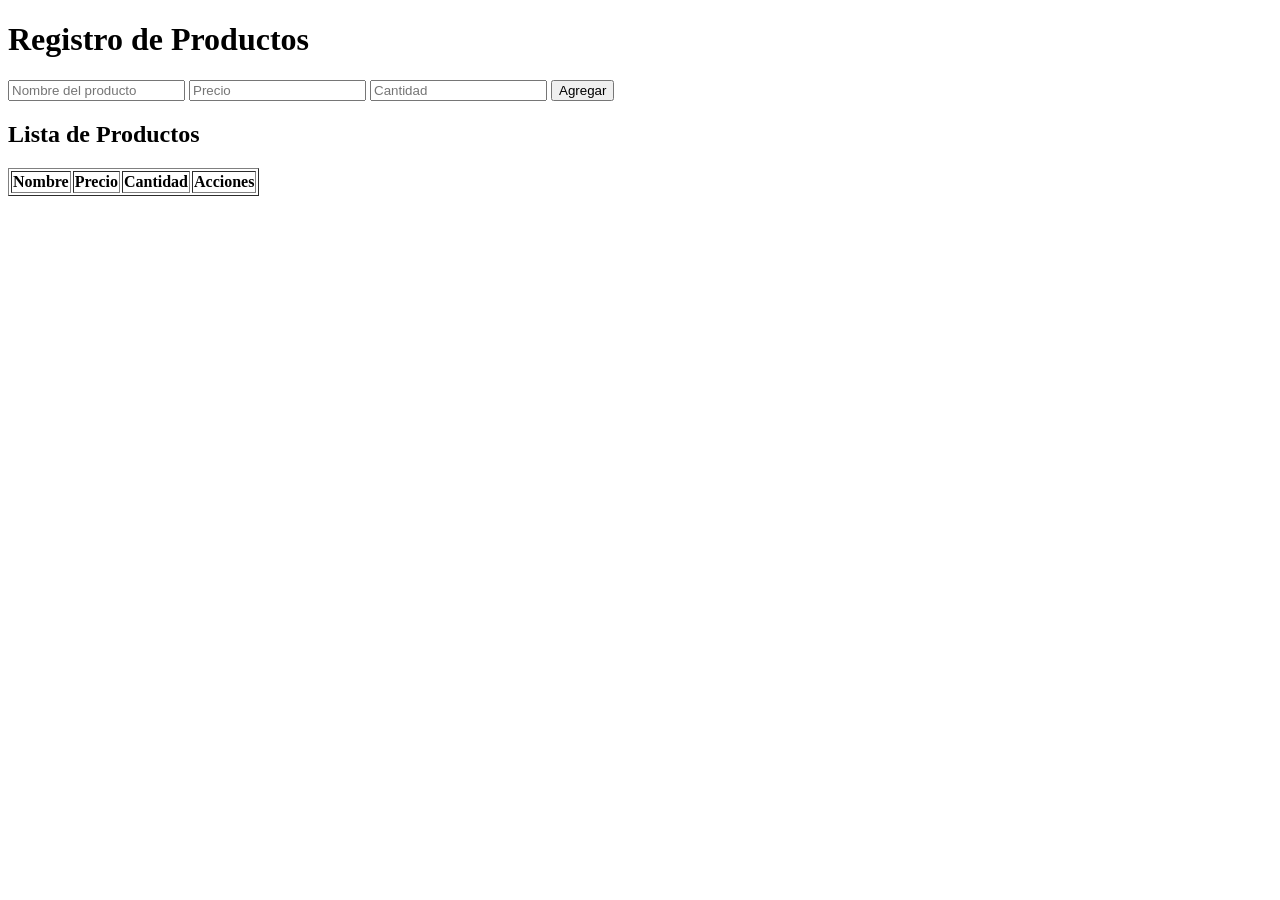
==== sesion#9/index.html @ 1e697e6c "en la sesion 9 se agrego el tema de los arrays y sus funciones" ====
<!DOCTYPE html>
<html lang="es">
<head>
    <meta charset="UTF-8">
    <title>Registro de Productos</title>
    <link rel="stylesheet" href="style.css">
</head>
<body>

<h1>Registro de Productos</h1>

<form id="formProducto">
    <input type="text" id="nombre" placeholder="Nombre del producto" required>
    <input type="number" id="precio" placeholder="Precio" required>
    <input type="number" id="cantidad" placeholder="Cantidad" required>
    <button type="submit">Agregar</button>
</form>

<h2>Lista de Productos</h2>
<table border="1">
    <thead>
        <tr>
            <th>Nombre</th>
            <th>Precio</th>
            <th>Cantidad</th>
            <th>Acciones</th>
        </tr>
    </thead>
    <tbody id="listaProductos"></tbody>
</table>

<script src="js.js"></script>
</body>
</html>
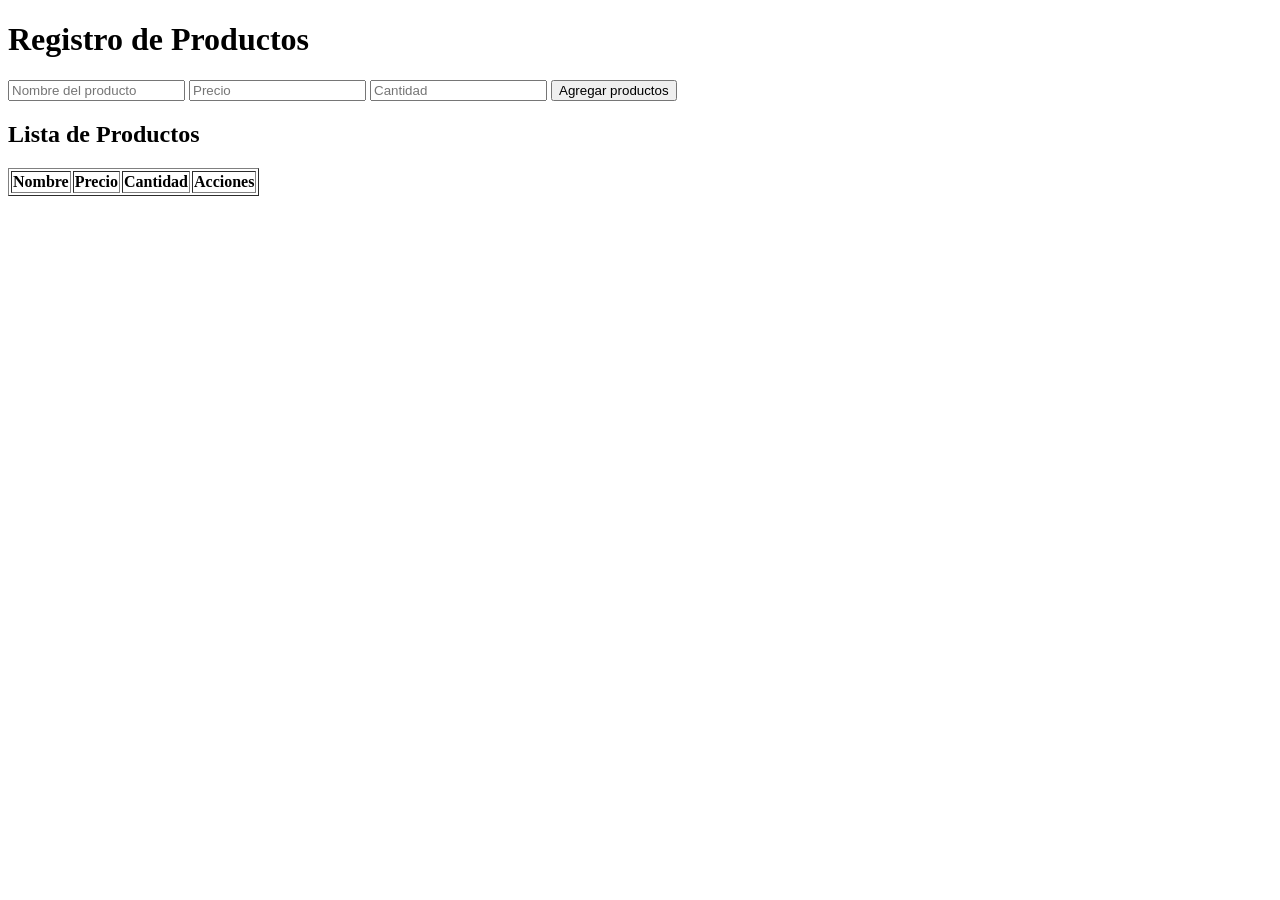
==== commit c4043e1b: "en la semana 10 se agrego un formulario con filtros" ====
--- a/sesion#9/index.html
+++ b/sesion#9/index.html
@@ -2,7 +2,7 @@
 <html lang="es">
 <head>
     <meta charset="UTF-8">
-    <title>Registro de Productos</title>
+    <title>comercial xd</title>
     <link rel="stylesheet" href="style.css">
 </head>
 <body>
@@ -13,7 +13,7 @@
     <input type="text" id="nombre" placeholder="Nombre del producto" required>
     <input type="number" id="precio" placeholder="Precio" required>
     <input type="number" id="cantidad" placeholder="Cantidad" required>
-    <button type="submit">Agregar</button>
+    <button type="submit">Agregar productos</button>
 </form>
 
 <h2>Lista de Productos</h2>
